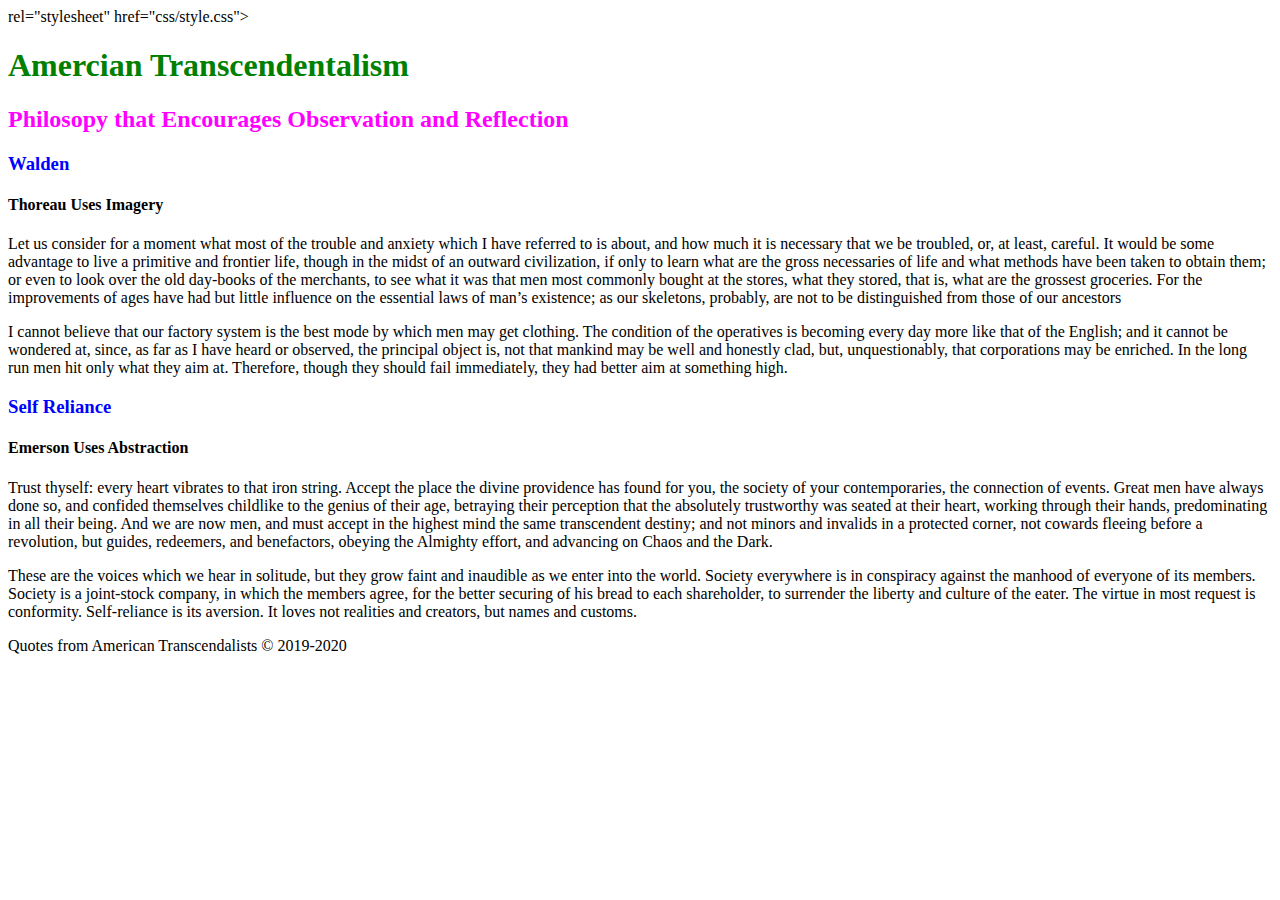
==== 2-css-inheritance-specificity/index.html @ af799cb5 "add specificity and inheritance" ====
<!DOCTYPE html>
<html lang="en">

<head>
    <meta charset="UTF-8">
    <meta name="viewport" content="width=device-width, initial-scale=1.0">
    <meta http-equiv="X-UA-Compatible" content="ie=edge">
    <title>Quotes from American Transcendalists</title>
    <link> rel="stylesheet" href="css/style.css">
    <style>
    h2, h3 {
        color: blue;
    }
    </style>
</head>

<body>
    <header>
        <h1 style="color:green;">Amercian Transcendentalism</h1>
        <h2 style="color:fuchsia;">Philosopy that Encourages Observation and Reflection</h2>
        <main>
            <section>
                <h3>Walden</h3>
                <h4>Thoreau Uses Imagery</h4>
                <article>
                    <p>Let us consider for a moment what most of the trouble and anxiety which I have referred to is
                        about, and how much it is necessary that we be troubled, or, at least, careful. It would be some
                        advantage to live a primitive and frontier life, though in the midst of an outward civilization,
                        if only to learn what are the gross necessaries of life and what methods have been taken to
                        obtain them; or even to look over the old day-books of the merchants, to see what it was that
                        men most commonly bought at the stores, what they stored, that is, what are the grossest
                        groceries. For the improvements of ages have had but little influence on the essential laws of
                        man’s existence; as our skeletons, probably, are not to be distinguished from those of our
                        ancestors</p>
                </article>
                <article>
                    <p>I cannot believe that our factory system is the best mode by which men may get clothing. The
                        condition of the operatives is becoming every day more like that of the English; and it cannot
                        be wondered at, since, as far as I have heard or observed, the principal object is, not that
                        mankind may be well and honestly clad, but, unquestionably, that corporations may be enriched.
                        <span class="important">In the long run men hit only what they aim at.</span> Therefore, though they should fail immediately,
                        they had better aim at something high.</p>
                </article>

            </section>
            <section>
                <h3>Self Reliance</h3>
                <h4>Emerson Uses Abstraction</h4>
                <article>
                    <p>Trust thyself: every heart vibrates to that iron string. Accept the place the divine providence
                        has found for you, the society of your contemporaries, the connection of events. Great men have
                        always done so, and confided themselves childlike to the genius of their age, betraying their
                        perception that the absolutely trustworthy was seated at their heart, working through their
                        hands, predominating in all their being. And we are now men, and must accept in the highest mind
                        the same transcendent destiny; and not minors and invalids in a protected corner, not cowards
                        fleeing before a revolution, but guides, redeemers, and benefactors, obeying the Almighty
                        effort, and advancing on Chaos and the Dark.</p>
                </article>
                <article>
                    <p>These are <spa class="important">the voices which we hear in solitude</span>, but they grow faint and inaudible as we enter
                        into the world. Society everywhere is in conspiracy against the manhood of everyone of its
                        members. Society is a joint-stock company, in which the members agree, for the better securing
                        of his bread to each shareholder, to surrender the liberty and culture of the eater. The virtue
                        in most request is conformity. Self-reliance is its aversion. It loves not realities and
                        creators, but names and customs.</p>
                </article>

            </section>
        </main>
        <footer>
            <p>Quotes from American Transcendalists <span id="copyright">&copy; 2019-2020</span></p>
        </footer>

    </header>
</body>

</html>
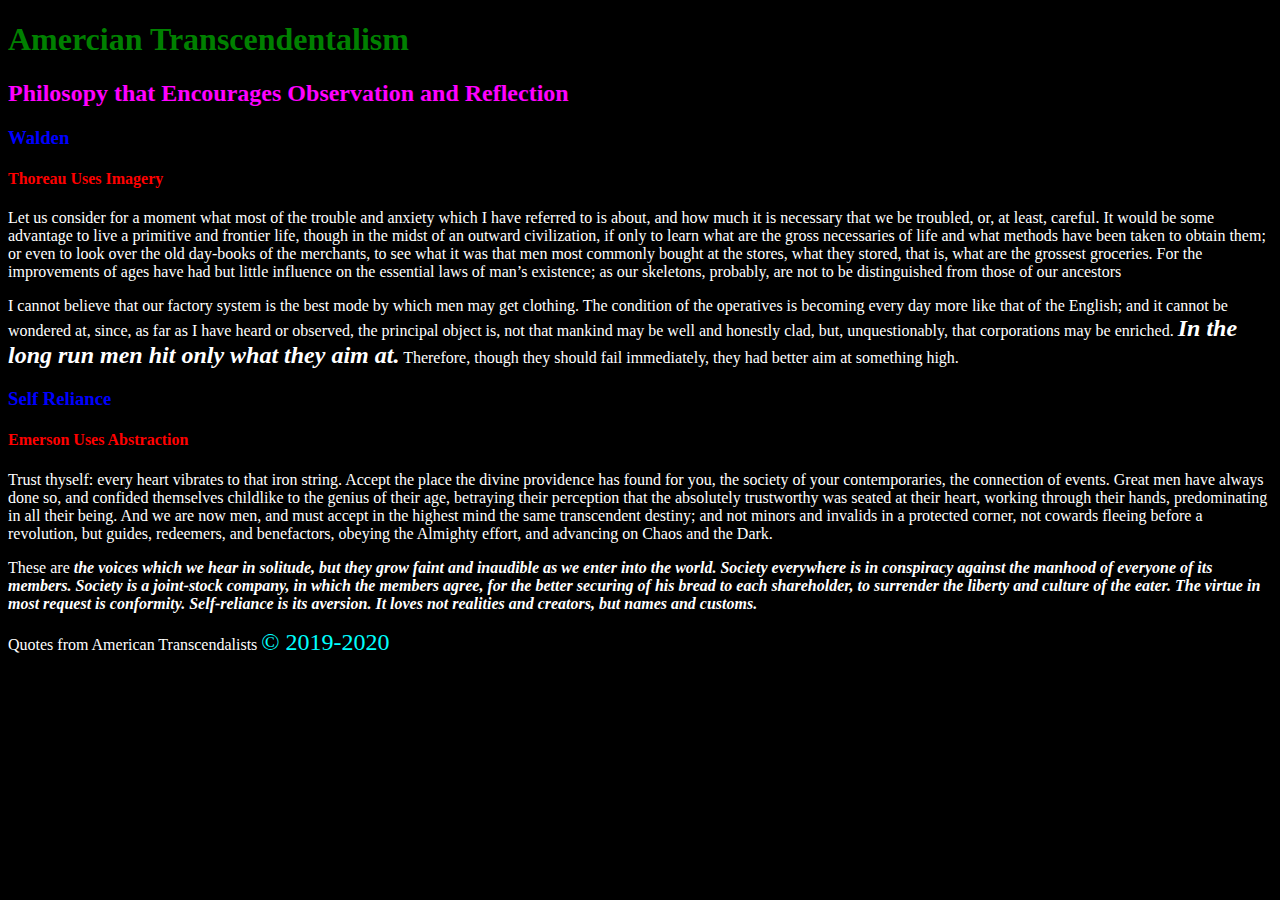
==== commit 388856b9: "fixed typo section 2 html file" ====
--- a/2-css-inheritance-specificity/index.html
+++ b/2-css-inheritance-specificity/index.html
@@ -6,7 +6,7 @@
     <meta name="viewport" content="width=device-width, initial-scale=1.0">
     <meta http-equiv="X-UA-Compatible" content="ie=edge">
     <title>Quotes from American Transcendalists</title>
-    <link> rel="stylesheet" href="css/style.css">
+    <link rel="stylesheet" href="css/style.css">
     <style>
     h2, h3 {
         color: blue;
--- a/2-css-inheritance-specificity/css/style.css
+++ b/2-css-inheritance-specificity/css/style.css
@@ -0,0 +1,24 @@
+body {
+background-color: black;
+color: white;
+
+}
+
+h1, h2, h3, h4, h5, h6 {
+color: red;
+}
+
+span{
+    color:orange;
+    font-size:1.5rem;
+}
+
+#copyright {
+    color: aqua;
+}
+
+.important{
+font-style: italic;
+font-weight:bold;
+color: white;
+}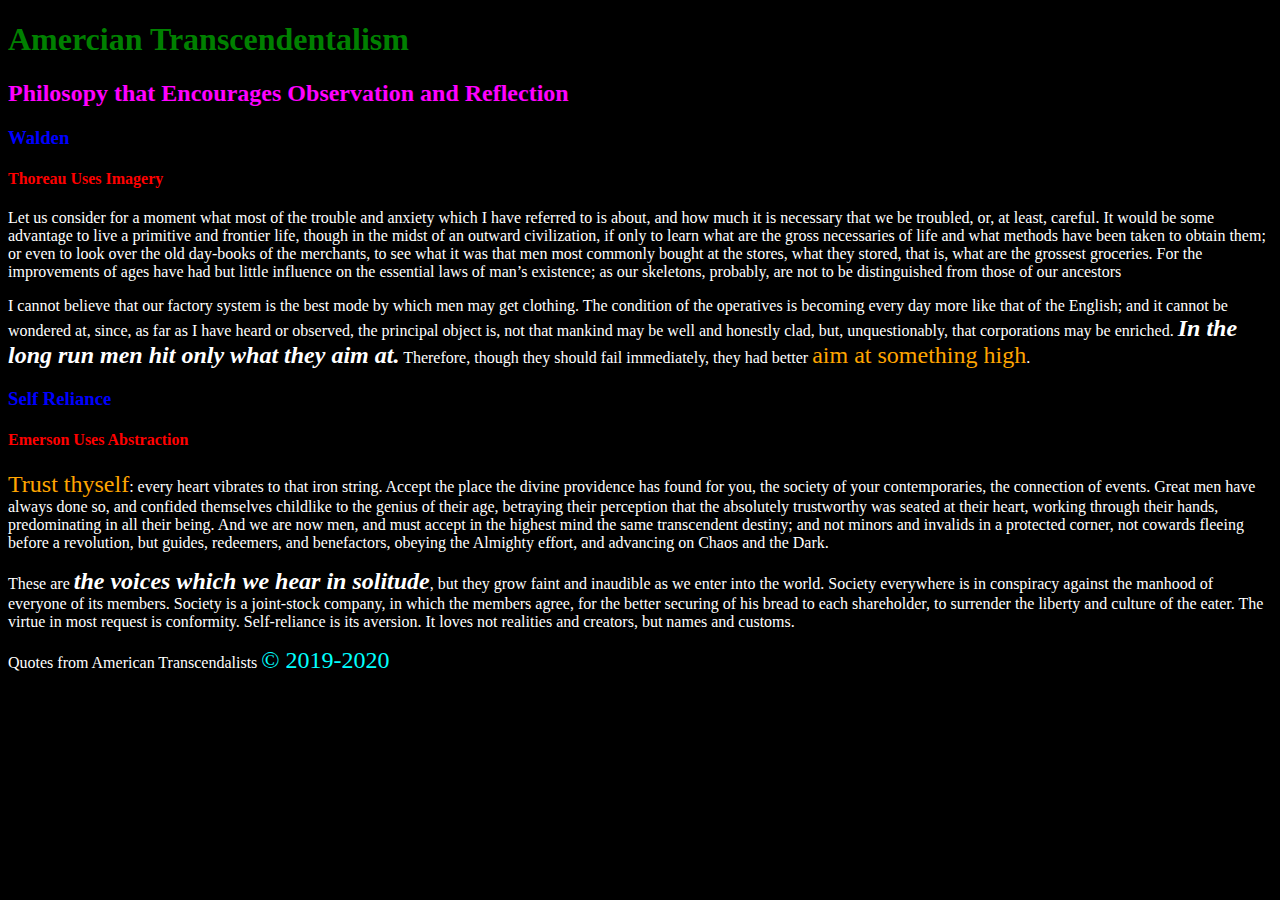
==== commit a2a11ae9: "fixed span text color orange" ====
--- a/2-css-inheritance-specificity/index.html
+++ b/2-css-inheritance-specificity/index.html
@@ -39,7 +39,7 @@
                         be wondered at, since, as far as I have heard or observed, the principal object is, not that
                         mankind may be well and honestly clad, but, unquestionably, that corporations may be enriched.
                         <span class="important">In the long run men hit only what they aim at.</span> Therefore, though they should fail immediately,
-                        they had better aim at something high.</p>
+                        they had better <span>aim at something high</span>.</p>
                 </article>
 
             </section>
@@ -47,7 +47,7 @@
                 <h3>Self Reliance</h3>
                 <h4>Emerson Uses Abstraction</h4>
                 <article>
-                    <p>Trust thyself: every heart vibrates to that iron string. Accept the place the divine providence
+                    <p><span>Trust thyself</span>: every heart vibrates to that iron string. Accept the place the divine providence
                         has found for you, the society of your contemporaries, the connection of events. Great men have
                         always done so, and confided themselves childlike to the genius of their age, betraying their
                         perception that the absolutely trustworthy was seated at their heart, working through their
@@ -57,7 +57,7 @@
                         effort, and advancing on Chaos and the Dark.</p>
                 </article>
                 <article>
-                    <p>These are <spa class="important">the voices which we hear in solitude</span>, but they grow faint and inaudible as we enter
+                    <p>These are <span class="important">the voices which we hear in solitude</span>, but they grow faint and inaudible as we enter
                         into the world. Society everywhere is in conspiracy against the manhood of everyone of its
                         members. Society is a joint-stock company, in which the members agree, for the better securing
                         of his bread to each shareholder, to surrender the liberty and culture of the eater. The virtue
